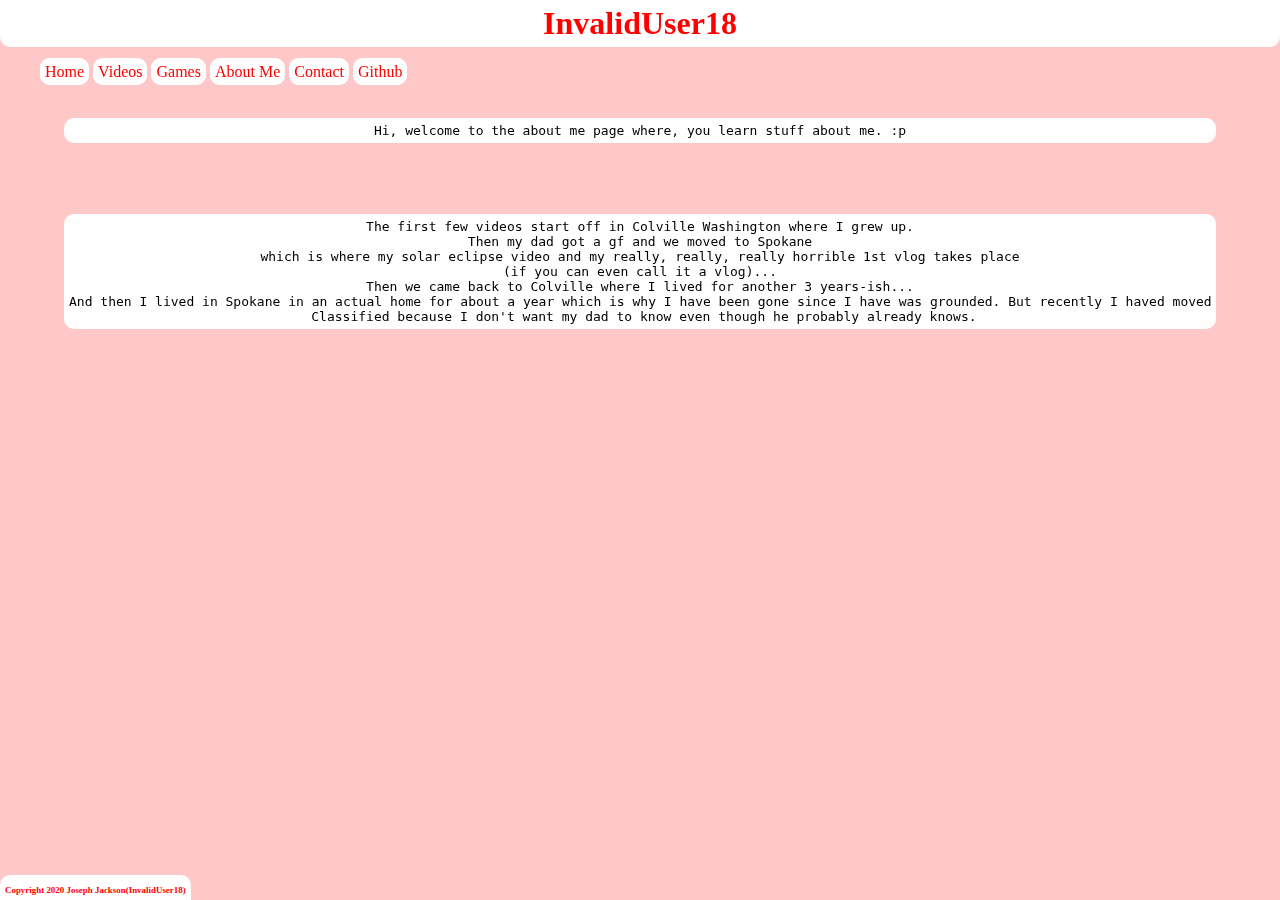
==== about.html @ 300e7f0a "Update about.html" ====
<!DOCTYPE html>
<!--WIP-->
<html>
	<head>
<!-- Global site tag (gtag.js) - Google Analytics -->
<script async src="https://www.googletagmanager.com/gtag/js?id=G-LQX2SEL5GH"></script>
<script>
  window.dataLayer = window.dataLayer || [];
  function gtag(){dataLayer.push(arguments);}
  gtag('js', new Date());

  gtag('config', 'G-LQX2SEL5GH');
</script>
		<meta charset="UTF-8">

		<link rel="stylesheet" href="styles.css">
		<link rel="shortcut icon" type="image/png" href="favicon.png">
		<title>InvalidUser18 Official Website</title>

	</head>

	<body>

		<h1>InvalidUser18</h1>

		<ul id="menu">
			<li><a href="index.html">Home</a></li>
			<li><a href="videos.html">Videos</a></li>
			<li><a href="games.html">Games</a></li>
			<li><a href="about.html">About Me</a></li>
			<li><a href="contact.html">Contact</a></li>
			<li id="gitliel"><a href="https://github.com/InvalidUser18-alt/" id="github" target="_blank">Github</a></li>
		</ul>

	<pre>
		<p>Hi, welcome to the about me page where, you learn stuff about me. &#58;p</p>
	</pre>

	<pre>
		<p>The first few videos start off in Colville Washington where I grew up.<br>Then my dad got a gf and we moved to Spokane<br>which is where my solar eclipse video and my really, really, really horrible 1st vlog takes place<br>(if you can even call it a vlog)...<br>Then we came back to Colville where I lived for another 3 years-ish...<br>And then I lived in Spokane in an actual home for about a year which is why I have been gone since I have was grounded. But recently I haved moved again to a classified location.<br> Classified because I don't want my dad to know even though he probably already knows.</p>
	</pre>

		<h6 id="about"><sub>Copyright 2020 Joseph Jackson(InvalidUser18)</sub></h6>
	</body>
</html>
<!--Copyright 2020 Joseph Jackson(InvalidUser18©)-->
---- styles.css ----
body {
	background-color: rgb(255,200,200);
	margin: 0px;
	overflow-y: hidden;
 }
h1 {
	color: red;
	font-family: "Harlow Solid", "Forte", "Script MJ";
	margin: 0px;
	text-align: center;
	background-color: white;
	border-style: solid;
	border-width: 5px;
	border-color: rgb(255,255,255);
	border-bottom-right-radius: 10px;
	border-bottom-left-radius: 10px;
 }
p {
	background-color: white;
	border-style: solid;
	border-width: 5px;
	border-color: white;
	border-radius: 10px;
	margin-left: 5%;
	margin-right: 5%;
	margin-top: 0.5%;
	margin-bottom: 0.5%;
	text-align: center;
	overflow: auto;
}
ul#menu li {
	font-family: "Small Fonts", Cooper, Impact;
	display: inline;
	background-color: white;
	border-style: solid;
	border-width: 5px;
	border-color: white;
	border-radius: 10px;
}
h6 {
	text-align: center;
	position: fixed;
	bottom: 0px;
	color: red;
	background-color: white;
	border-style: solid;
	border-width: 5px;
	border-color: white;
	border-top-right-radius: 10px;
	border-top-left-radius: 10px;
	width: auto;
	margin: 0px;
 }
h6#videos {
	text-align: center;
	position: fixed;
	bottom: 0px;
	color: red;
	background-color: white;
	border-style: solid;
	border-width: 5px;
	border-color: white;
	border-top-right-radius: 10px;
	border-top-left-radius: 10px;
	width: auto;
	margin: 0px;
 }
iframe {
	display: block;
	margin: auto;
	margin-top: 0px;
	margin-bottom: 0px;
	border-style: solid;
	border-width: 5px;
	border-color: white;
	border-radius: 10px;

}
p#videos {
	background-color: white;
	border-style: solid;
	border-width: 5px;
	border-color: white;
	border-radius: 10px;
	margin-left: 5%;
	margin-right: 5%;
	margin-top: 0px;
	margin-bottom: 0px;
	text-align: center;
	overflow: auto;
}
h6#about {
	text-align: center;
	position: fixed;
	bottom: 0px;
	color: red;
	background-color: white;
	border-style: solid;
	border-width: 5px;
	border-color: white;
	border-top-right-radius: 10px;
	border-top-left-radius: 10px;
	width: auto;
	margin: 0px;
 }
h6#contact {
	text-align: center;
	position: fixed;
	bottom: 0px;
	color: red;
	background-color: white;
	border-style: solid;
	border-width: 5px;
	border-color: white;
	border-top-right-radius: 10px;
	border-top-left-radius: 10px;
	width: auto;
	margin: 0px;
 }
h6#games {
	text-align: center;
	position: fixed;
	bottom: 0px;
	color: red;
	background-color: white;
	border-style: solid;
	border-width: 5px;
	border-color: white;
	border-top-right-radius: 10px;
	border-top-left-radius: 10px;
	width: auto;
	margin: 0px;
 }
/* unvisited link */
a:link {
	color: red;
	text-decoration: none;
}

/* visited link */
a:visited {
	color: rgb(150,0,0);
	text-decoration: none;
}

/* mouse over link */
a:hover {
	color: rgb(200,0,0);
	text-decoration: none;
}

/* selected link */
a:active {
	color: rgb(255,175,175);
	text-decoration: none;
}

h6#memes {
	text-align: center;
	position: fixed;
	bottom: 0px;
	color: red;
	background-color: white;
	border-style: solid;
	border-width: 5px;
	border-color: white;
	border-top-right-radius: 10px;
	border-top-left-radius: 10px;
	width: auto;
	margin: 0px;
 }
h2 {
	font-family: "consolas";
	background-color: white;
	border-style: solid;
	border-width: 5px;
	border-color: white;
	border-radius: 10px;
	margin-left: 5%;
	margin-right: 5%;
	margin-top: 0.5%;
	margin-bottom: 0.5%;
	text-align: center;
	overflow: auto;
}
h3 {
	font-family: "consolas";
	background-color: white;
	border-style: solid;
	border-width: 5px;
	border-color: white;
	border-radius: 10px;
	margin-left: 5%;
	margin-right: 5%;
	margin-top: 0.5%;
	margin-bottom: 0.5%;
	text-align: center;
	overflow: auto;
}
/* unvisited link */
#disabled:link {
	color: gray;
	text-decoration: none;
}

/* visited link */
#disabled:visited {
	color: rgb(150,150,150);
	text-decoration: none;
}

/* mouse over link */
#disabled:hover {
	color: rgb(200,200,200);
	text-decoration: none;
}

/* selected link */
#disabled:active {
	color: rgb(175,175,175);
	text-decoration: none;
}
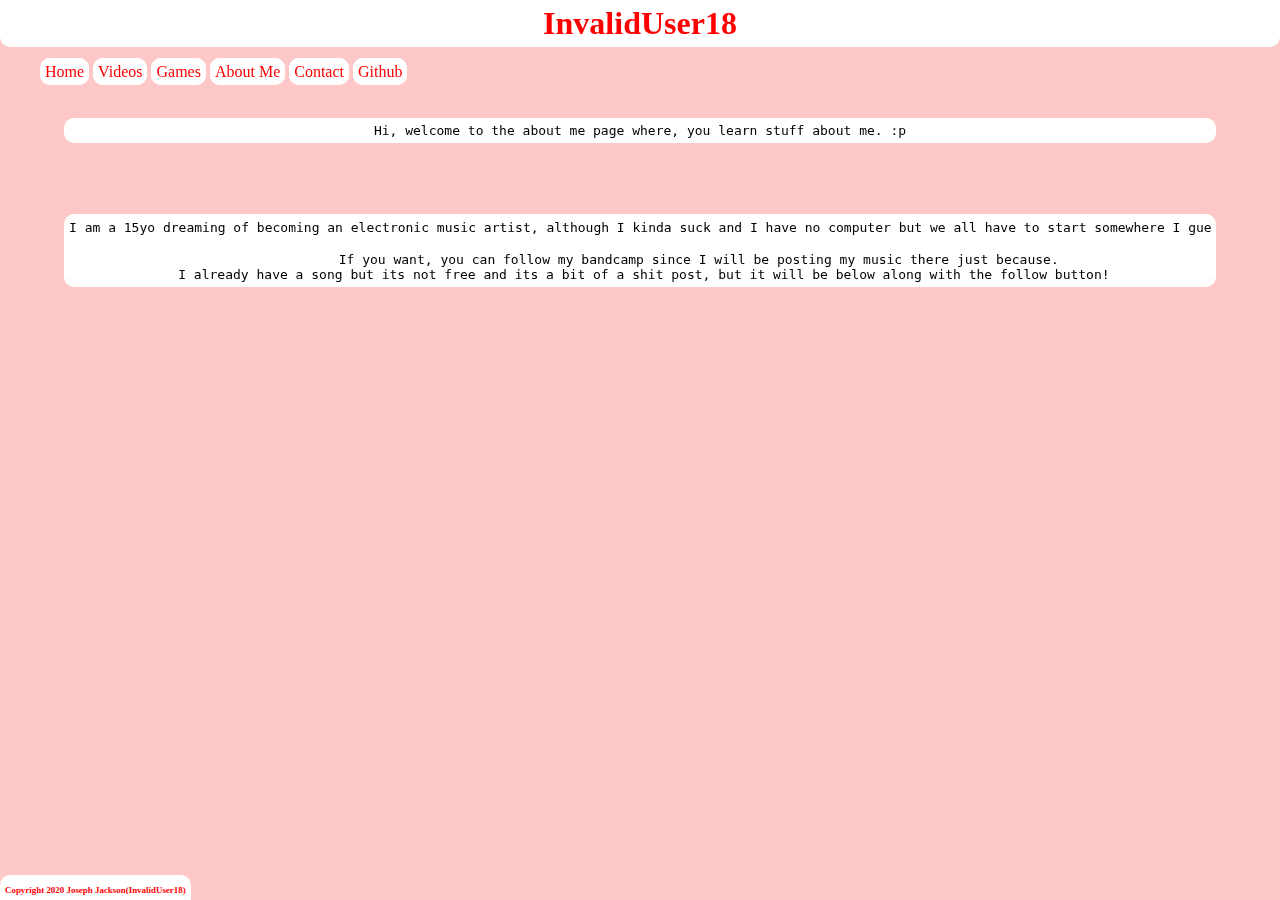
==== commit 28a5352f: "Update about.html" ====
--- a/about.html
+++ b/about.html
@@ -12,7 +12,7 @@
   gtag('config', 'G-LQX2SEL5GH');
 </script>
 		<meta charset="UTF-8">
-
+		<link rel="stylesheet" href="git.css">
 		<link rel="stylesheet" href="styles.css">
 		<link rel="shortcut icon" type="image/png" href="favicon.png">
 		<title>InvalidUser18 Official Website</title>
@@ -37,7 +37,8 @@
 	</pre>
 
 	<pre>
-		<p>The first few videos start off in Colville Washington where I grew up.<br>Then my dad got a gf and we moved to Spokane<br>which is where my solar eclipse video and my really, really, really horrible 1st vlog takes place<br>(if you can even call it a vlog)...<br>Then we came back to Colville where I lived for another 3 years-ish...<br>And then I lived in Spokane in an actual home for about a year which is why I have been gone since I have was grounded. But recently I haved moved again to a classified location.<br> Classified because I don't want my dad to know even though he probably already knows.</p>
+		<p>I am a 15yo dreaming of becoming an electronic music artist, although I kinda suck and I have no computer but we all have to start somewhere I guess! ¯\_(ツ)_/¯ <br>
+		If you want, you can follow my bandcamp since I will be posting my music there just because. <br> I already have a song but its not free and its a bit of a shit post, but it will be below along with the follow button!</p>
 	</pre>
 
 		<h6 id="about"><sub>Copyright 2020 Joseph Jackson(InvalidUser18)</sub></h6>
--- a/git.css
+++ b/git.css
@@ -0,0 +1,33 @@
+#gitliel {
+	font-family: "Small Fonts", Cooper, Impact;
+	font-color: white;
+	display: inline;
+	background-color: rgb(50,50,50);
+	border-style: solid;
+	border-width: 5px;
+	border-color: black;
+	border-radius: 10px;
+}
+
+github:link {
+	color: black;
+	text-decoration: none;
+}
+
+/* visited link */
+github:visited {
+	color: rgb(75,75,75);
+	text-decoration: none;
+}
+
+/* mouse over link */
+github:hover {
+	color: rgb(150,150,150);
+	text-decoration: none;
+}
+
+/* selected link */
+github:active {
+	color: rgb(100,100,100);
+	text-decoration: none;
+}
